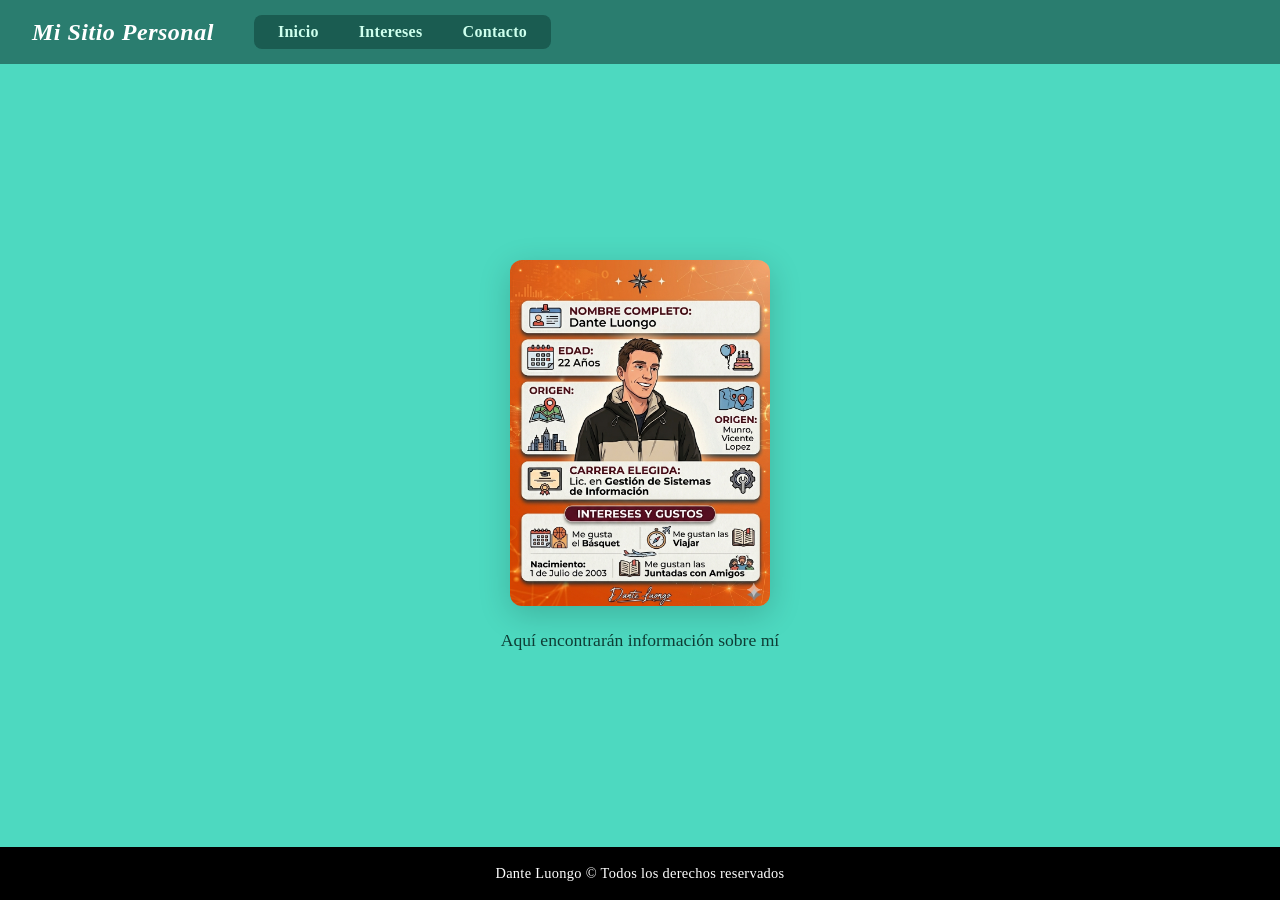
==== index.html @ cb1868c4 "Add files via upload" ====
<!DOCTYPE html>
<html lang="en">
<head>
    <meta charset="UTF-8">
    <meta name="viewport" content="width=device-width, initial-scale=1.0">
    <link rel="stylesheet" href="style/index.css">
    <title>Presentacion Dante</title>
</head>
<body>
    <header class="header">
        <h1> <em> <strong>Mi Sitio Personal</strong> </em> </h1>
        <nav class="nabvar">
            <ul>
                <li><a href="index.html">Inicio</a></li>
                <li><a href="intereses.html">Intereses</a></li>
                <li><a href="Contacto.html">Contacto</a></li>
            </ul>
        </nav>
    </header>

    <main>
        
        <img src="img/Gemini_Generated_Image_qen2vgqen2vgqen2.png" alt="infografia Dante">
        <p>Aquí encontrarán información sobre mí</p>
    </main>

    <footer>
        <p>Dante Luongo &copy; Todos los derechos reservados</p>
    </footer>
    
</body>
</html>
---- style/index.css ----
/* RESET & BASE */
* {
    margin: 0;
    padding: 0;
    box-sizing: border-box;
}

/*  BODY */
body {
    background-color: #4DD9C0; 
    font-family: Georgia, serif;
    min-height: 100vh;
    display: flex;
    flex-direction: column;
}

/*  HEADER */
.header {
    display: flex;
    flex-direction: row;
    align-items: center;
    background-color: #2A7D6F; 
    padding: 0 32px;
    gap: 40px;
    width: 100%;
    min-height: 64px;
}

/*  H1  */
.header h1 {
    color: #ffffff;
    font-size: 1.5rem;
    white-space: nowrap;
    letter-spacing: 0.5px;
}

/* ===== NAV ===== */
.nabvar {
    background-color: #1A5C51; 
    border-radius: 8px;
    padding: 8px 16px;
}

.nabvar ul {
    list-style: none;
    display: flex;
    flex-direction: row;
    gap: 24px;
    align-items: center;
}

.nabvar ul li a {
    color: #CDFFED;
    text-decoration: none;
    font-size: 1rem;
    font-weight: bold;
    letter-spacing: 0.3px;
    padding: 4px 8px;
    border-radius: 4px;
    transition: background-color 0.2s, color 0.2s;
}

.nabvar ul li a:hover {
    background-color: #4DD9C0;
    color: #1A5C51;
}

/*  MAIN  */
main {
    flex: 1;
    display: flex;
    flex-direction: column;
    align-items: center;
    justify-content: center;
    padding: 48px 24px;
    gap: 24px;
}

main img {
    width: 260px;          
    height: auto;
    border-radius: 12px;
    box-shadow: 0 8px 32px rgba(0, 0, 0, 0.18);
    display: block;
}

main p {
    color: #0e3d35;
    font-size: 1.1rem;
    text-align: center;
}

/*  FOOTER  */
footer {
    background-color: #000000;
    color: #ffffff;
    text-align: center;
    padding: 18px 24px;
    font-size: 0.9rem;
    letter-spacing: 0.3px;
}
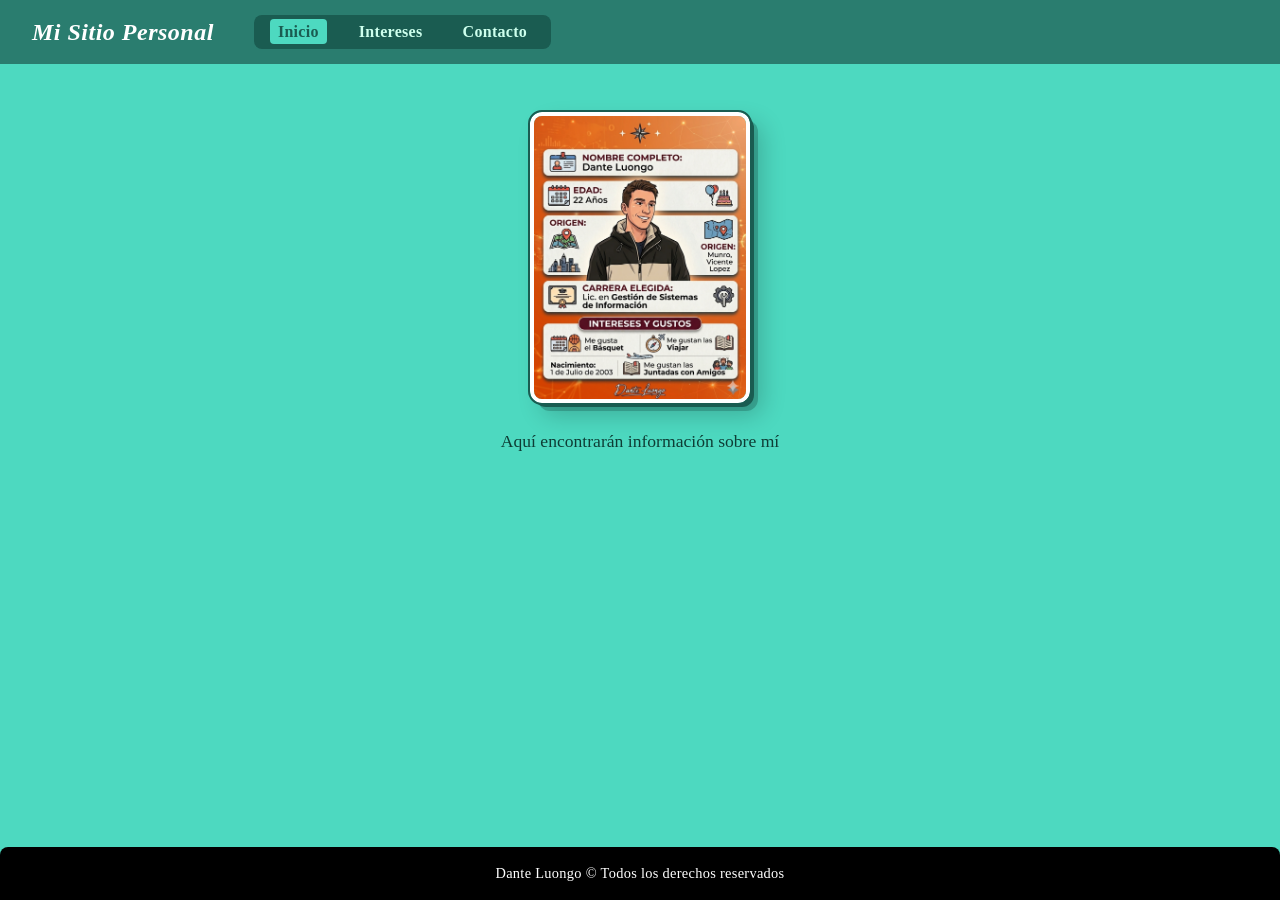
==== commit f5448e51: "final" ====
--- a/index.html
+++ b/index.html
@@ -1,32 +1,32 @@
 <!DOCTYPE html>
-<html lang="en">
+<html lang="es">
 <head>
     <meta charset="UTF-8">
     <meta name="viewport" content="width=device-width, initial-scale=1.0">
-    <link rel="stylesheet" href="style/index.css">
-    <title>Presentacion Dante</title>
+    <link rel="stylesheet" href="style/style.css">
+    <title>Inicio — Dante Luongo</title>
 </head>
 <body>
-    <header class="header">
-        <h1> <em> <strong>Mi Sitio Personal</strong> </em> </h1>
-        <nav class="nabvar">
+
+    <header>
+        <h1><em><strong>Mi Sitio Personal</strong></em></h1>
+        <nav>
             <ul>
-                <li><a href="index.html">Inicio</a></li>
+                <li><a href="index.html" class="activo">Inicio</a></li>
                 <li><a href="intereses.html">Intereses</a></li>
-                <li><a href="Contacto.html">Contacto</a></li>
+                <li><a href="contacto.html">Contacto</a></li>
             </ul>
         </nav>
     </header>
 
     <main>
-        
-        <img src="img/Gemini_Generated_Image_qen2vgqen2vgqen2.png" alt="infografia Dante">
+        <img src="img/Gemini_Generated_Image_qen2vgqen2vgqen2.png" alt="Infografía de Dante Luongo">
         <p>Aquí encontrarán información sobre mí</p>
     </main>
 
     <footer>
         <p>Dante Luongo &copy; Todos los derechos reservados</p>
     </footer>
-    
+
 </body>
 </html>
--- a/style/style.css
+++ b/style/style.css
@@ -0,0 +1,469 @@
+/* =============================================
+   DANTE LUONGO — SITIO PERSONAL
+   style.css compartido para todas las páginas
+   ============================================= */
+
+/* === RESET === */
+* {
+    margin: 0;
+    padding: 0;
+    box-sizing: border-box;
+}
+
+/* === BASE === */
+body {
+    background-color: #4DD9C0;
+    font-family: Georgia, serif;
+    min-height: 100vh;
+    display: flex;
+    flex-direction: column;
+}
+
+/* =============================================
+   HEADER
+   ============================================= */
+header {
+    display: flex;
+    flex-direction: row;
+    align-items: center;
+    background-color: #2A7D6F;
+    padding: 0 32px;
+    gap: 40px;
+    width: 100%;
+    min-height: 64px;
+}
+
+header h1 {
+    color: #ffffff;
+    font-size: 1.5rem;
+    white-space: nowrap;
+    letter-spacing: 0.5px;
+}
+
+/* =============================================
+   NAV
+   ============================================= */
+nav {
+    background-color: #1A5C51;
+    border-radius: 8px;
+    padding: 8px 16px;
+}
+
+nav ul {
+    list-style: none;
+    display: flex;
+    flex-direction: row;
+    gap: 24px;
+    align-items: center;
+}
+
+nav ul li a {
+    color: #CDFFED;
+    text-decoration: none;
+    font-size: 1rem;
+    font-weight: bold;
+    letter-spacing: 0.3px;
+    padding: 4px 8px;
+    border-radius: 4px;
+    transition: background-color 0.2s, color 0.2s;
+}
+
+nav ul li a:hover,
+nav ul li a.activo {
+    background-color: #4DD9C0;
+    color: #1A5C51;
+}
+
+/* =============================================
+   MAIN — BASE
+   ============================================= */
+main {
+    flex: 1;
+    display: flex;
+    flex-direction: column;
+    align-items: center;
+    padding: 48px 24px;
+    gap: 28px;
+}
+
+main h2,
+main h3 {
+    color: #0e3d35;
+    text-align: center;
+}
+
+main p {
+    color: #0e3d35;
+    font-size: 1.1rem;
+    text-align: center;
+    max-width: 600px;
+}
+
+/* =============================================
+   IMÁGENES GENERALES
+   ============================================= */
+main img {
+    width: 220px;
+    height: auto;
+    border-radius: 12px;
+    border: 4px solid #ffffff;
+    outline: 2px solid #1A5C51;
+    box-shadow:
+        4px 4px 0px #1A5C51,
+        8px 8px 0px rgba(26, 92, 81, 0.35),
+        12px 12px 24px rgba(0, 0, 0, 0.2);
+    display: block;
+    transition: transform 0.2s, box-shadow 0.2s;
+}
+
+main img:hover {
+    transform: translate(-3px, -3px);
+    box-shadow:
+        7px 7px 0px #1A5C51,
+        12px 12px 0px rgba(26, 92, 81, 0.35),
+        16px 16px 28px rgba(0, 0, 0, 0.2);
+}
+
+/* =============================================
+   FOOTER
+   ============================================= */
+footer {
+    background-color: #000000;
+    color: #ffffff;
+    text-align: center;
+    padding: 18px 24px;
+    font-size: 0.9rem;
+    letter-spacing: 0.3px;
+    border-radius: 8px 8px 0 0;
+}
+
+/* =============================================
+   COMPONENTES — INTERESES
+   ============================================= */
+
+/* Bloque separador de sección */
+.seccion-interes {
+    display: flex;
+    flex-direction: column;
+    align-items: center;
+    gap: 16px;
+    width: 100%;
+    max-width: 660px;
+    background-color: rgba(255, 255, 255, 0.2);
+    border-radius: 14px;
+    padding: 28px 24px;
+    border-top: 2px solid rgba(255, 255, 255, 0.5);
+    border-left: 2px solid rgba(255, 255, 255, 0.5);
+    border-bottom: 3px solid rgba(14, 61, 53, 0.3);
+    border-right: 3px solid rgba(14, 61, 53, 0.3);
+}
+
+.seccion-interes h3 {
+    font-size: 1.2rem;
+    letter-spacing: 0.4px;
+    padding-bottom: 8px;
+    border-bottom: 2px solid rgba(14, 61, 53, 0.2);
+    width: 100%;
+    text-align: center;
+}
+
+/* Lista de índice de intereses */
+.lista-indice {
+    list-style: none;
+    display: flex;
+    flex-direction: column;
+    align-items: center;
+    gap: 8px;
+    background-color: rgba(255, 255, 255, 0.2);
+    border-radius: 14px;
+    padding: 20px 40px;
+    border-top: 2px solid rgba(255, 255, 255, 0.5);
+    border-left: 2px solid rgba(255, 255, 255, 0.5);
+    border-bottom: 3px solid rgba(14, 61, 53, 0.3);
+    border-right: 3px solid rgba(14, 61, 53, 0.3);
+}
+
+.lista-indice li a {
+    color: #0e3d35;
+    text-decoration: none;
+    font-size: 1rem;
+    font-weight: bold;
+    padding: 4px 10px;
+    border-radius: 4px;
+    display: inline-block;
+    transition: background-color 0.2s, color 0.2s;
+}
+
+.lista-indice li a:hover {
+    background-color: #1A5C51;
+    color: #CDFFED;
+}
+
+/* Lista de autores */
+.autores {
+    list-style: none;
+    display: flex;
+    flex-direction: column;
+    align-items: center;
+    gap: 10px;
+    border-radius: 12px;
+    background-color: #e6fff9;
+    padding: 24px 48px;
+    min-width: 240px;
+    border-top: 3px solid #a8f0df;
+    border-left: 3px solid #a8f0df;
+    border-bottom: 4px solid #0e3d35;
+    border-right: 4px solid #0e3d35;
+    box-shadow:
+        4px 4px 0px #0e3d35,
+        8px 8px 0px rgba(14, 61, 53, 0.2);
+}
+
+.autores li {
+    color: #0e3d35;
+    font-size: 1.05rem;
+    font-style: italic;
+    letter-spacing: 0.3px;
+}
+
+/* Galería de viajes */
+.viajes {
+    display: flex;
+    flex-direction: row;
+    flex-wrap: wrap;
+    justify-content: center;
+    gap: 16px;
+}
+
+.viajes img {
+    width: 160px;
+}
+
+/* Foto amigos */
+.foto-amigos {
+    width: 340px;
+}
+
+/* =============================================
+   COMPONENTES — CONTACTO
+   ============================================= */
+.contacto-card {
+    background-color: rgba(255, 255, 255, 0.3);
+    border-radius: 16px;
+    padding: 40px 52px;
+    display: flex;
+    flex-direction: column;
+    align-items: center;
+    gap: 20px;
+    border-top: 3px solid rgba(255, 255, 255, 0.6);
+    border-left: 3px solid rgba(255, 255, 255, 0.6);
+    border-bottom: 4px solid rgba(14, 61, 53, 0.35);
+    border-right: 4px solid rgba(14, 61, 53, 0.35);
+    box-shadow:
+        4px 4px 0px rgba(14, 61, 53, 0.2),
+        8px 8px 0px rgba(14, 61, 53, 0.08);
+}
+
+.contacto-card p {
+    font-size: 1rem;
+    color: #0e3d35;
+    text-align: center;
+    max-width: 380px;
+}
+
+.contacto-fila {
+    display: flex;
+    align-items: center;
+    gap: 12px;
+    background-color: #e6fff9;
+    padding: 14px 28px;
+    border-radius: 10px;
+    border-top: 2px solid #a8f0df;
+    border-left: 2px solid #a8f0df;
+    border-bottom: 3px solid #0e3d35;
+    border-right: 3px solid #0e3d35;
+    transition: transform 0.2s, box-shadow 0.2s;
+}
+
+.contacto-fila:hover {
+    transform: translate(-2px, -2px);
+    box-shadow: 4px 4px 0px #0e3d35;
+}
+
+.contacto-fila a {
+    color: #0e3d35;
+    text-decoration: none;
+    font-size: 1.1rem;
+    font-weight: bold;
+    letter-spacing: 0.3px;
+}
+
+.contacto-fila a:hover {
+    color: #1A5C51;
+}
+
+.contacto-hint {
+    font-size: 0.88rem;
+    color: #1A5C51;
+    font-style: italic;
+    opacity: 0.85;
+    text-align: center;
+}
+
+/* =============================================
+   RESPONSIVE — 1024px
+   ============================================= */
+@media (max-width: 1024px) {
+    header {
+        padding: 0 24px;
+    }
+
+    header h1 {
+        font-size: 1.4rem;
+    }
+
+    nav {
+        padding: 6px 12px;
+    }
+
+    nav ul {
+        gap: 16px;
+    }
+
+    nav ul li a {
+        font-size: 0.95rem;
+        padding: 4px 6px;
+    }
+
+    main {
+        padding: 36px 20px;
+        gap: 24px;
+    }
+
+    main img {
+        width: 180px;
+    }
+
+    main p {
+        font-size: 1.05rem;
+    }
+
+    .autores {
+        padding: 20px 36px;
+        min-width: 200px;
+        gap: 8px;
+    }
+
+    .autores li {
+        font-size: 1rem;
+    }
+
+    .viajes img {
+        width: 140px;
+    }
+
+    .foto-amigos {
+        width: 300px;
+    }
+
+    .contacto-card {
+        padding: 32px 36px;
+    }
+
+    .seccion-interes {
+        padding: 24px 20px;
+    }
+}
+
+/* =============================================
+   RESPONSIVE — 768px
+   ============================================= */
+@media (max-width: 768px) {
+    header {
+        padding: 12px 16px;
+        flex-direction: column;
+        gap: 12px;
+        align-items: flex-start;
+    }
+
+    header h1 {
+        font-size: 1.3rem;
+        white-space: normal;
+    }
+
+    nav {
+        width: 100%;
+        padding: 8px 0;
+    }
+
+    nav ul {
+        flex-direction: column;
+        gap: 6px;
+        width: 100%;
+        text-align: center;
+    }
+
+    nav ul li a {
+        font-size: 0.9rem;
+        padding: 6px 8px;
+        display: block;
+    }
+
+    main {
+        padding: 24px 16px;
+        gap: 20px;
+    }
+
+    main img {
+        width: 160px;
+    }
+
+    main p {
+        font-size: 1rem;
+    }
+
+    .autores {
+        max-width: 100%;
+        padding: 18px 20px;
+        gap: 6px;
+        min-width: unset;
+        width: 100%;
+    }
+
+    .viajes img {
+        width: 130px;
+    }
+
+    .foto-amigos {
+        width: 100%;
+        max-width: 300px;
+    }
+
+    .seccion-interes {
+        padding: 20px 16px;
+    }
+
+    .lista-indice {
+        padding: 16px 24px;
+        width: 100%;
+    }
+
+    .contacto-card {
+        padding: 28px 20px;
+        width: 100%;
+    }
+
+    .contacto-fila {
+        padding: 12px 20px;
+    }
+
+    .contacto-fila a {
+        font-size: 0.95rem;
+        word-break: break-all;
+    }
+
+    footer {
+        padding: 14px 16px;
+        font-size: 0.85rem;
+    }
+}
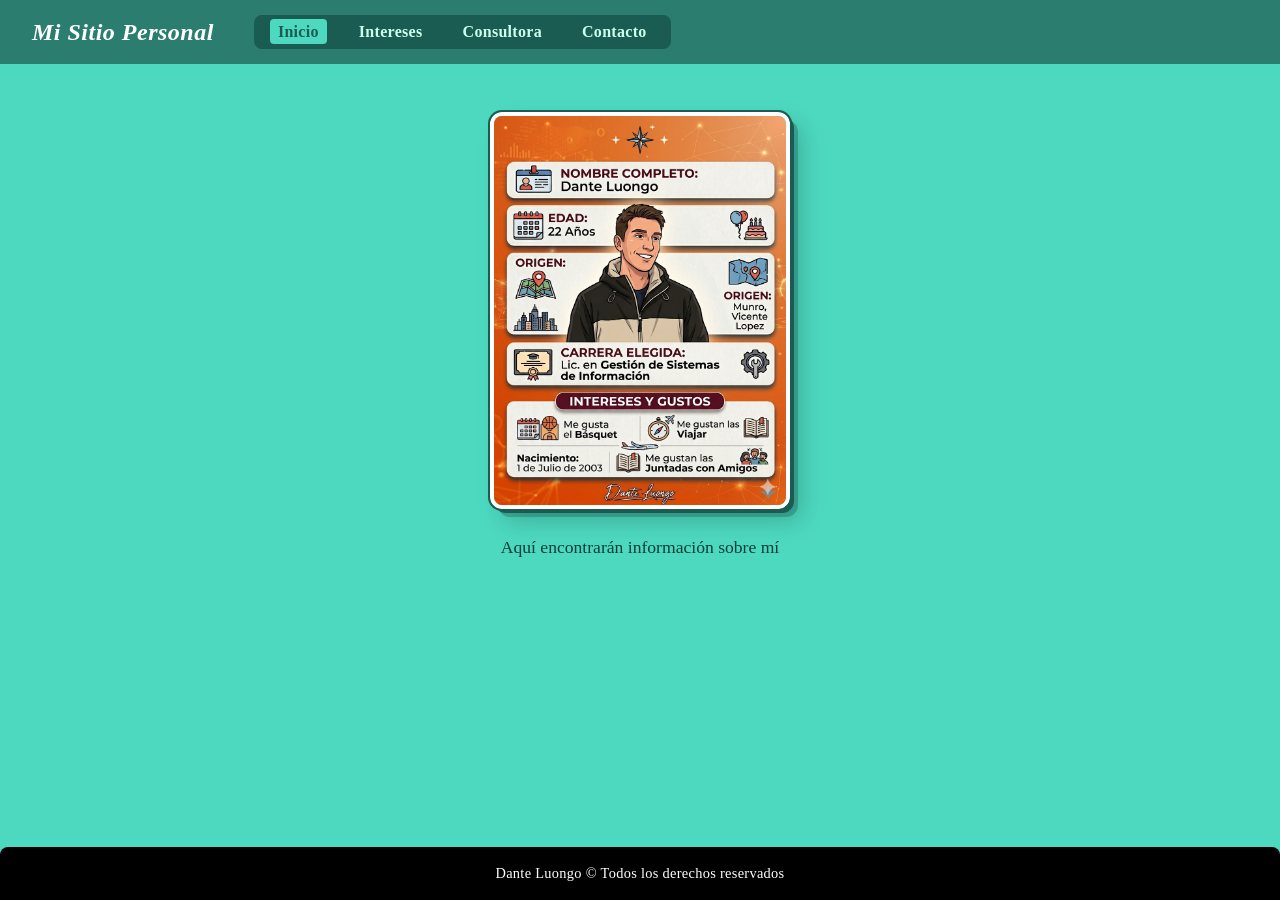
==== commit cd2fe6dc: "agrega pagina consultora" ====
--- a/index.html
+++ b/index.html
@@ -1,11 +1,13 @@
 <!DOCTYPE html>
 <html lang="es">
+
 <head>
     <meta charset="UTF-8">
     <meta name="viewport" content="width=device-width, initial-scale=1.0">
     <link rel="stylesheet" href="style/style.css">
     <title>Inicio — Dante Luongo</title>
 </head>
+
 <body>
 
     <header>
@@ -14,6 +16,7 @@
             <ul>
                 <li><a href="index.html" class="activo">Inicio</a></li>
                 <li><a href="intereses.html">Intereses</a></li>
+                <li><a href="consultora.html">Consultora</a></li>
                 <li><a href="contacto.html">Contacto</a></li>
             </ul>
         </nav>
@@ -29,4 +32,5 @@
     </footer>
 
 </body>
+
 </html>
--- a/style/style.css
+++ b/style/style.css
@@ -1,16 +1,11 @@
-/* =============================================
-   DANTE LUONGO — SITIO PERSONAL
-   style.css compartido para todas las páginas
-   ============================================= */
-
-/* === RESET === */
+
 * {
     margin: 0;
     padding: 0;
     box-sizing: border-box;
 }
 
-/* === BASE === */
+
 body {
     background-color: #4DD9C0;
     font-family: Georgia, serif;
@@ -19,9 +14,6 @@
     flex-direction: column;
 }
 
-/* =============================================
-   HEADER
-   ============================================= */
 header {
     display: flex;
     flex-direction: row;
@@ -40,9 +32,7 @@
     letter-spacing: 0.5px;
 }
 
-/* =============================================
-   NAV
-   ============================================= */
+
 nav {
     background-color: #1A5C51;
     border-radius: 8px;
@@ -74,9 +64,6 @@
     color: #1A5C51;
 }
 
-/* =============================================
-   MAIN — BASE
-   ============================================= */
 main {
     flex: 1;
     display: flex;
@@ -99,11 +86,9 @@
     max-width: 600px;
 }
 
-/* =============================================
-   IMÁGENES GENERALES
-   ============================================= */
+
 main img {
-    width: 220px;
+    width: 300px;
     height: auto;
     border-radius: 12px;
     border: 4px solid #ffffff;
@@ -124,9 +109,6 @@
         16px 16px 28px rgba(0, 0, 0, 0.2);
 }
 
-/* =============================================
-   FOOTER
-   ============================================= */
 footer {
     background-color: #000000;
     color: #ffffff;
@@ -137,11 +119,7 @@
     border-radius: 8px 8px 0 0;
 }
 
-/* =============================================
-   COMPONENTES — INTERESES
-   ============================================= */
-
-/* Bloque separador de sección */
+
 .seccion-interes {
     display: flex;
     flex-direction: column;
@@ -167,7 +145,7 @@
     text-align: center;
 }
 
-/* Lista de índice de intereses */
+
 .lista-indice {
     list-style: none;
     display: flex;
@@ -199,7 +177,7 @@
     color: #CDFFED;
 }
 
-/* Lista de autores */
+
 .autores {
     list-style: none;
     display: flex;
@@ -226,7 +204,7 @@
     letter-spacing: 0.3px;
 }
 
-/* Galería de viajes */
+
 .viajes {
     display: flex;
     flex-direction: row;
@@ -239,14 +217,12 @@
     width: 160px;
 }
 
-/* Foto amigos */
+
 .foto-amigos {
     width: 340px;
 }
 
-/* =============================================
-   COMPONENTES — CONTACTO
-   ============================================= */
+
 .contacto-card {
     background-color: rgba(255, 255, 255, 0.3);
     border-radius: 16px;
@@ -310,9 +286,7 @@
     text-align: center;
 }
 
-/* =============================================
-   RESPONSIVE — 1024px
-   ============================================= */
+
 @media (max-width: 1024px) {
     header {
         padding: 0 24px;
@@ -341,7 +315,7 @@
     }
 
     main img {
-        width: 180px;
+        width: 320px;
     }
 
     main p {
@@ -375,9 +349,6 @@
     }
 }
 
-/* =============================================
-   RESPONSIVE — 768px
-   ============================================= */
 @media (max-width: 768px) {
     header {
         padding: 12px 16px;
@@ -415,7 +386,7 @@
     }
 
     main img {
-        width: 160px;
+        width: 260px;
     }
 
     main p {
